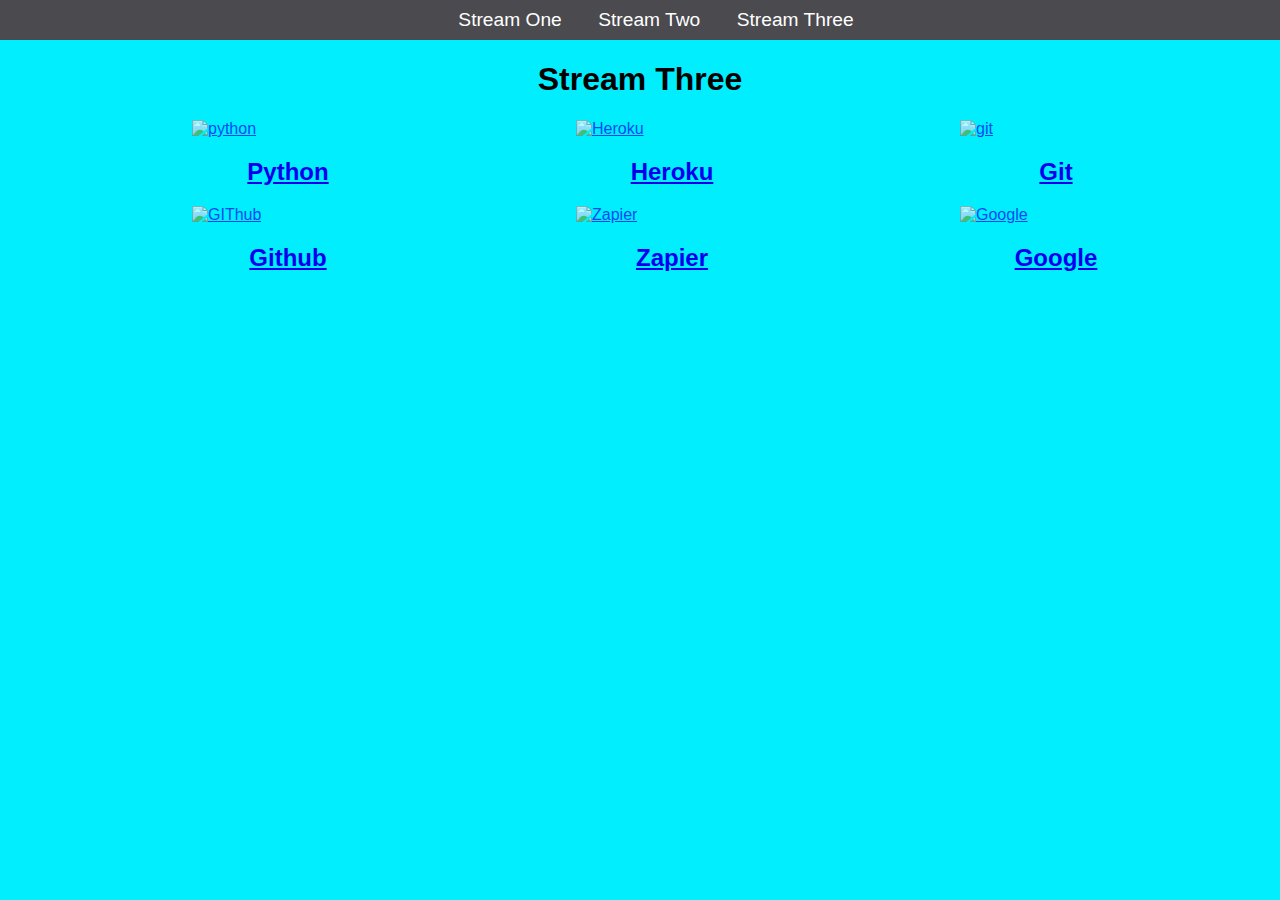
==== Stream-3.html @ 03db844f "completed" ====
<!DOCTYPE html>
<html>
	<head>
		<meta charset="UTF-8">
		<meta name="viewport" content="width=device-width, initial-scale=1.0">
		<title>Stream-3</title>
		<link rel="stylesheet" href="CSS/style.css" type="text/css" />
	</head>
	
	<body>
		<nav>
		    <ul>
		        <li><a href="Stream-1.html">Stream One</a></li>
		        <li><a href="Stream-2.html">Stream Two</a></li>
		        <li><a href="Stream-3.html">Stream Three</a></li>
		    </ul>
		</nav>
		<h1>Stream Three</h1>

		<div class="card">
			<a href="https://en.wikipedia.org/wiki/Python_(programming_language)" target="_blank">
				<img src="https://upload.wikimedia.org/wikipedia/commons/thumb/c/c3/Python-logo-notext.svg/1200px-Python-logo-notext.svg.png" alt="python">
				<h2>Python</h2>
			</a>
		</div>

		<div class="card">
			<a href="https://en.wikipedia.org/wiki/Heroku" target="_blank">
				<img src="https://images.g2crowd.com/uploads/product/image/social_landscape/social_landscape_bf0fb4cb7fe948c42f37ded73895638f/salesforce-heroku.png" alt="Heroku">
				<h2>Heroku</h2>
			</a>
		</div>
		
		<div class="card">
			<a href="https://en.wikipedia.org/wiki/Git" target="_blank">
				<img src="https://avatars.githubusercontent.com/u/18133?s=200&v=4" alt="git">
				<h2>Git</h2>
			</a>
		</div>

		<div class="card">
			<a href="https://en.wikipedia.org/wiki/GitHub" target="_blank">
				<img src="https://pbs.twimg.com/profile_images/1414990564408262661/r6YemvF9_400x400.jpg" alt="GIThub">
				<h2>Github</h2>
			</a>
		</div>

		<div class="card">
			<a href="https://en.wikipedia.org/wiki/Zapier" target="_blank">
				<img src="https://upload.wikimedia.org/wikipedia/commons/thumb/f/fd/Zapier_logo.svg/1200px-Zapier_logo.svg.png" alt="Zapier">
				<h2>Zapier</h2>
			</a>
		</div>

		<div class="card">
			<a href="https://en.wikipedia.org/wiki/Google" target="_blank">
				<img src="https://upload.wikimedia.org/wikipedia/commons/thumb/2/2f/Google_2015_logo.svg/1200px-Google_2015_logo.svg.png" alt="Google">
				<h2>Google</h2>
			</a>
		</div>
---- CSS/style.css ----
body {
    margin: 0;
    padding: 0;
    font-family: 'Oswald', sans-serif;
    background-color:rgb(0, 238, 255);
  }
   
  article {
      text-align:center;
      padding:0 auto 0 auto;
  }
  nav ul {
    list-style: none;
    background-color: #4a4a4f;
    text-align: center;
    padding: 0;
    margin: 0;
  }
  
  nav li {
    font-size: 1.2em;
    line-height: 40px;
    height: 40px;
    display: inline-block;
    margin-left: 2.5%;
  }
   
  nav a {
    text-decoration: none;
    color: #fff;
    display: block;
  }
  
  nav a:hover {
    background-color: #fff;
    color: #4a4a4f;
  }
  
  .card {
    float: left;
    width: 15%;
    margin-left: 15%;
  }
  
  .card a {
    text-align: center;
  }
  
  img {
    width: 100%;
    height: 180px;
    opacity:0.7;
  }
  
  h1 {
    text-align: center;
  }
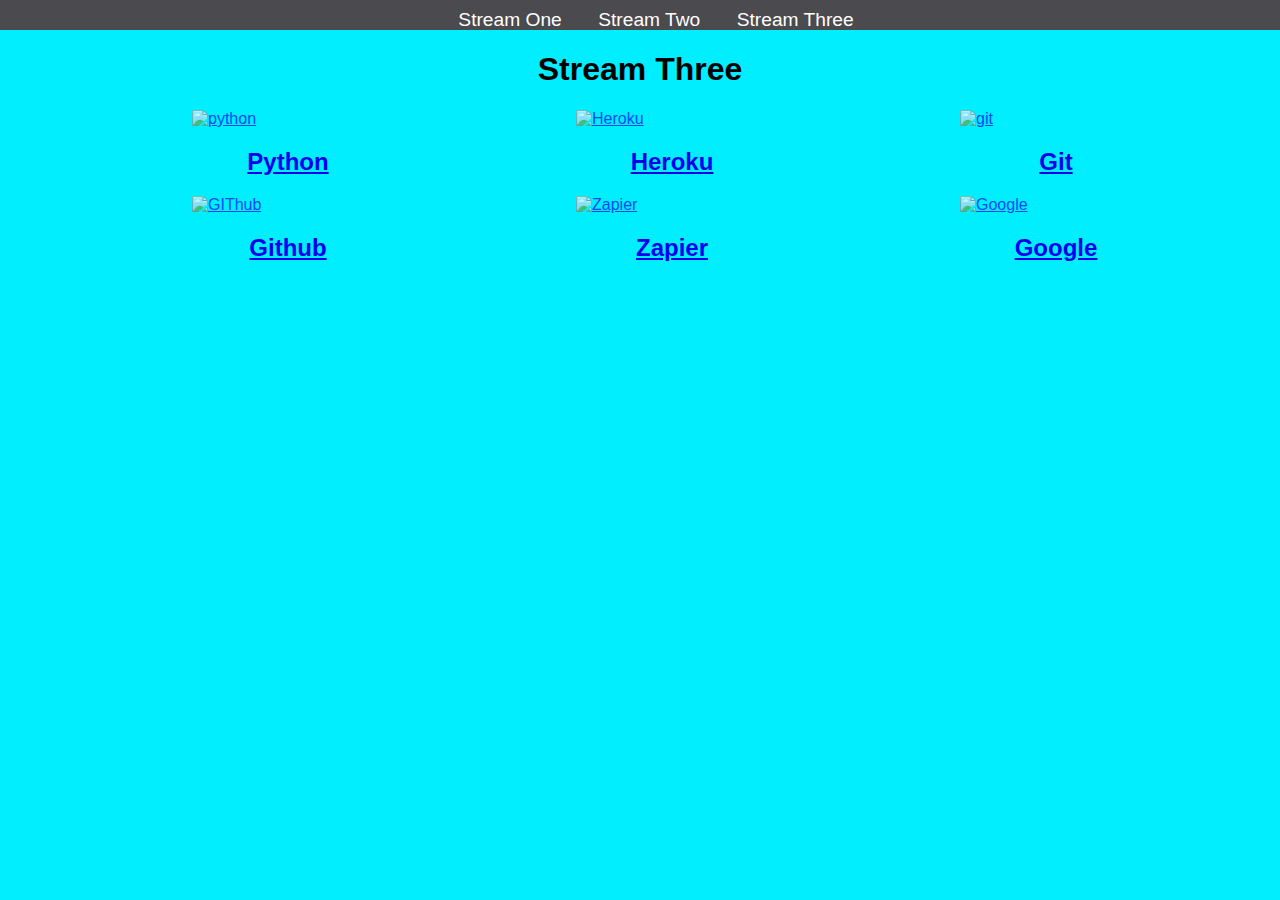
==== commit 013dbd7b: "rename Stream-1.html to index.html and update links" ====
--- a/Stream-3.html
+++ b/Stream-3.html
@@ -10,7 +10,7 @@
 	<body>
 		<nav>
 		    <ul>
-		        <li><a href="Stream-1.html">Stream One</a></li>
+		        <li><a href="index.html">Stream One</a></li>
 		        <li><a href="Stream-2.html">Stream Two</a></li>
 		        <li><a href="Stream-3.html">Stream Three</a></li>
 		    </ul>
--- a/CSS/style.css
+++ b/CSS/style.css
@@ -20,7 +20,7 @@
   nav li {
     font-size: 1.2em;
     line-height: 40px;
-    height: 40px;
+    height: 20px;
     display: inline-block;
     margin-left: 2.5%;
   }
@@ -48,7 +48,7 @@
   
   img {
     width: 100%;
-    height: 180px;
+    height: 145px;
     opacity:0.7;
   }
   
